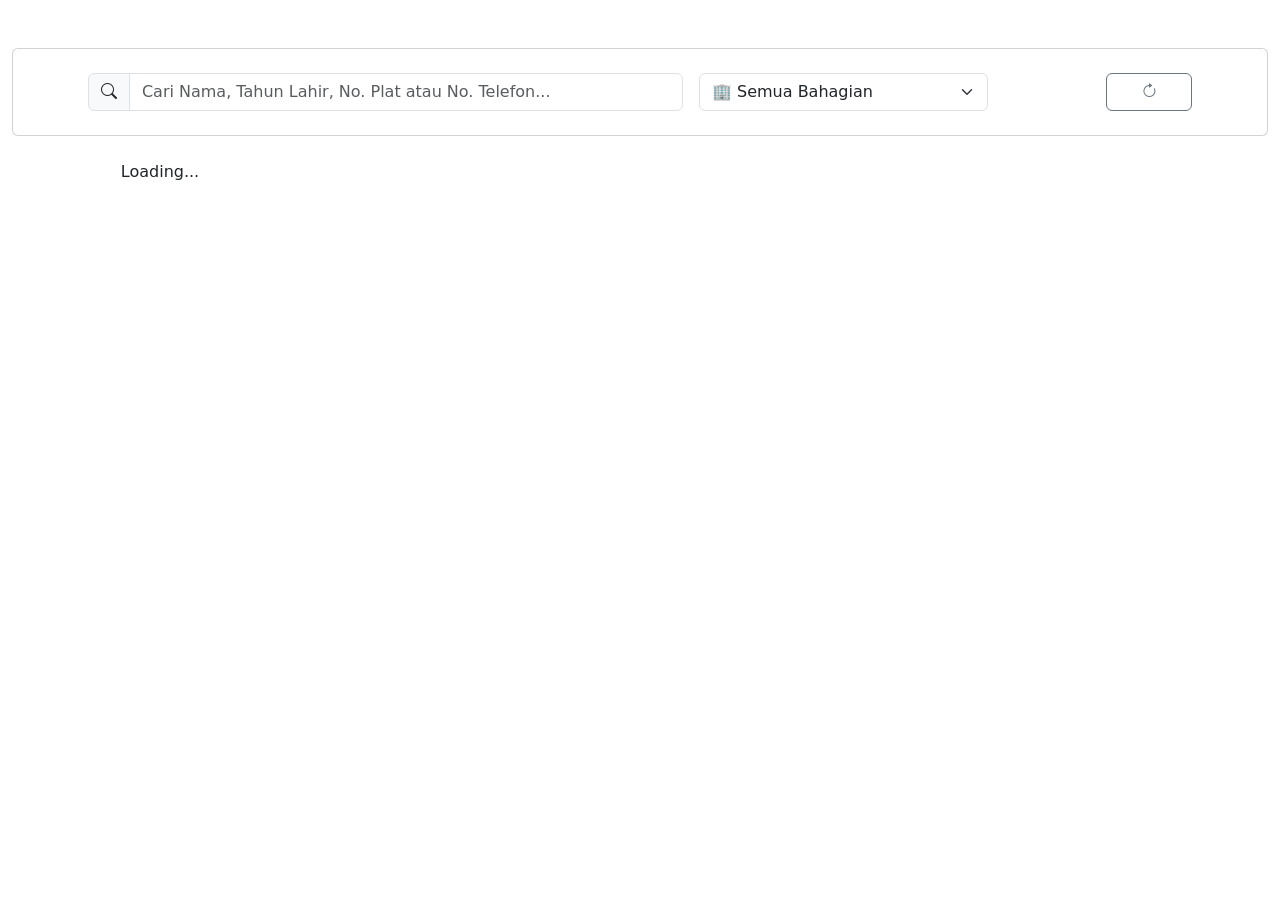
==== 03 Source/Frontend/index.html @ 00ed5e5d "feat(engine): add Syncrozz Frontend Engine bootstrap" ====
<!DOCTYPE html>
<html lang="en">

<head>

    <meta charset="UTF-8">
    <meta name="viewport" content="width=device-width, initial-scale=1">

    <title>KPMBP SmartHub</title>

    <!-- Bootstrap -->
    <link href="https://cdn.jsdelivr.net/npm/bootstrap@5.3.7/dist/css/bootstrap.min.css" rel="stylesheet">
    <link href="https://cdn.jsdelivr.net/npm/bootstrap-icons@1.13.1/font/bootstrap-icons.css" rel="stylesheet">

    <!-- Global CSS -->
    <link rel="stylesheet" href="style.css">

</head>

<body>

    <div class="container-fluid py-4">

        <!-- Dashboard -->
        <div id="dashboard-container"></div>

        <!-- Search Area -->
        <div class="card p-4 mt-4 mb-4">

            <div class="row align-items-center g-3 justify-content-center">

                <div class="col-lg-6">

                    <div class="input-group search-box">

                        <span class="input-group-text">
                            <i class="bi bi-search"></i>
                        </span>

                        <input
                            id="searchInput"
                            type="text"
                            class="form-control"
                            placeholder="Cari Nama, Tahun Lahir, No. Plat atau No. Telefon...">

                    </div>

                </div>

                <div class="col-lg-3">

                    <select id="departmentFilter" class="form-select">
                        <option value="">🏢 Semua Bahagian</option>
                    </select>

                </div>

                <div class="col-lg-1">

                    <span class="badge staff-counter w-100">

                        <i class="bi bi-people-fill me-2"></i>

                        <span id="staffCount">0</span>

                    </span>

                </div>

                <div class="col-lg-1">

                    <button id="btnReset" class="btn btn-outline-secondary w-100">
                        <i class="bi bi-arrow-clockwise"></i>
                    </button>

                </div>

            </div>

        </div>

        <!-- Staff List -->
        <div
            id="staffList"
            class="row row-cols-1 row-cols-md-2 row-cols-xl-4 g-4">

            <div class="col-12 text-center">

                Loading...

            </div>

        </div>

    </div>

    <!-- Modal Host -->

    <div id="profile-modal-container"></div>

    <div id="committee-modal-container"></div>

    <!-- Bootstrap -->

    <script src="https://cdn.jsdelivr.net/npm/bootstrap@5.3.7/dist/js/bootstrap.bundle.min.js"></script>

    <!-- API -->

    <script src="api.js"></script>

    <!-- Application -->

    <script src="app.js"></script>

</body>

</html>
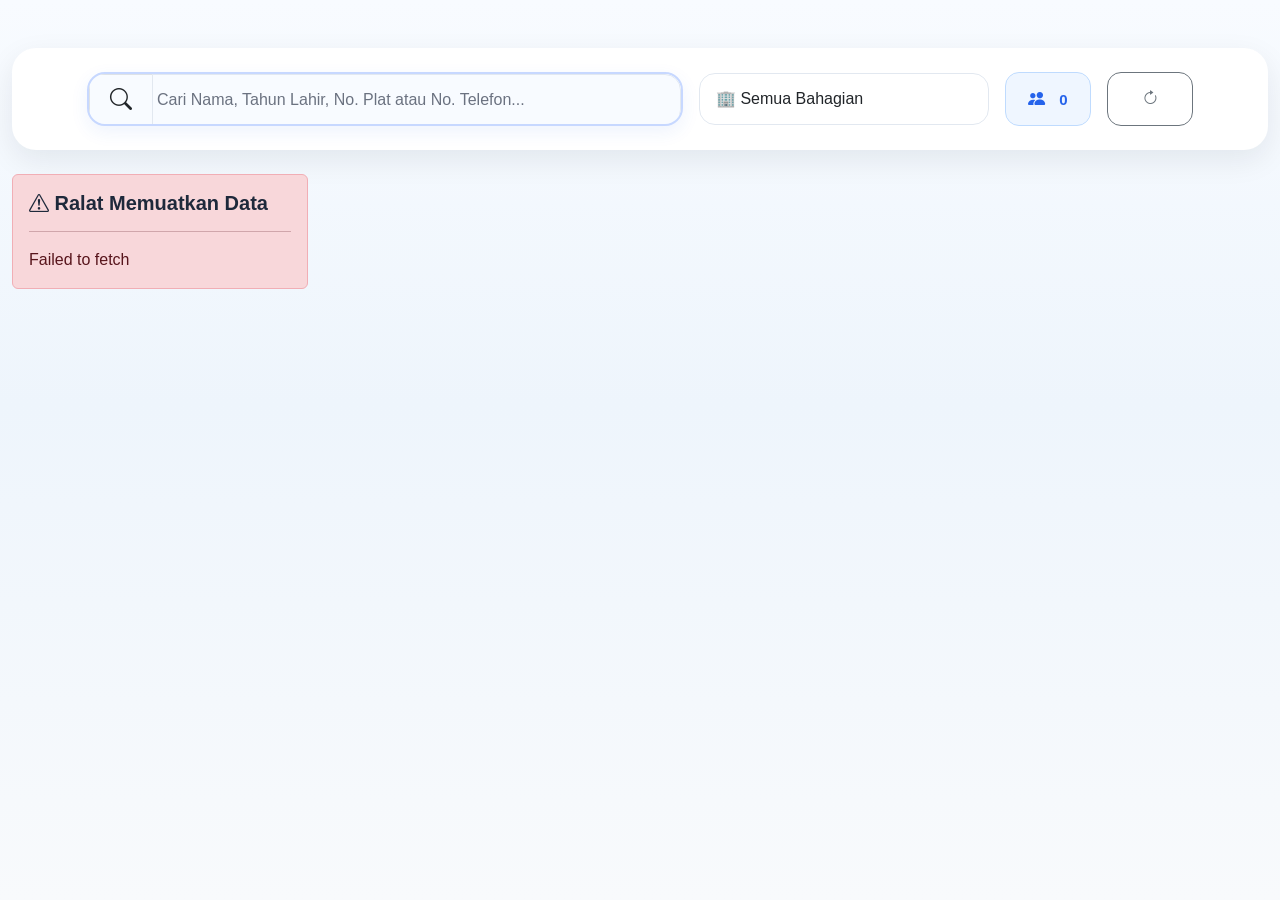
==== commit 313d962f: "Deploy SmartHub - 2026-07-29 02:09" ====
--- a/03 Source/Frontend/index.html
+++ b/03 Source/Frontend/index.html
@@ -106,11 +106,18 @@
 
     <!-- API -->
 
-    <script src="api.js"></script>
+    <!-- API -->
+<script src="api.js"></script>
 
-    <!-- Application -->
+<!-- Modules -->
+<script src="js/modules/staff.js"></script>
 
-    <script src="app.js"></script>
+<script>
+console.log("STAFF SCRIPT LOADED");
+</script>
+
+<!-- Application -->
+<script src="app.js"></script>
 
 </body>
 
--- a/03 Source/Frontend/style.css
+++ b/03 Source/Frontend/style.css
@@ -0,0 +1,2016 @@
+@import url('https://fonts.googleapis.com/css2?family=Poppins:wght@300;400;500;600;700;800&display=swap');
+
+/*=====================================================
+  KPMBP SmartHub Design System v1.0
+=====================================================*/
+
+:root{
+
+    /* Corporate Color */
+
+    --primary:#2563EB;
+    --primary-dark:#1D4ED8;
+    --primary-light:#EFF6FF;
+
+    --success:#10B981;
+    --warning:#F59E0B;
+    --danger:#EF4444;
+
+    --text:#1E293B;
+    --text-light:#64748B;
+
+    --border:#E2E8F0;
+
+    --background:#F8FAFC;
+
+    --surface:#FFFFFF;
+
+    /* Radius */
+
+    --radius-sm:12px;
+    --radius:18px;
+    --radius-lg:24px;
+
+    /* Shadow */
+
+    --shadow-sm:
+        0 4px 12px rgba(15,23,42,.05);
+
+    --shadow:
+        0 10px 30px rgba(15,23,42,.08);
+
+    --shadow-lg:
+        0 18px 45px rgba(15,23,42,.12);
+
+    --transition:.28s cubic-bezier(.4,0,.2,1);
+
+}
+
+/*=====================================================
+  RESET
+=====================================================*/
+
+*{
+
+    margin:0;
+    padding:0;
+    box-sizing:border-box;
+
+}
+
+html{
+
+    scroll-behavior:smooth;
+
+}
+
+body{
+
+    font-family:'Poppins',sans-serif;
+
+    background:
+    linear-gradient(
+        180deg,
+        #F8FBFF 0%,
+        #EEF5FC 45%,
+        #F8FAFC 100%
+    );
+
+    color:var(--text);
+
+    min-height:100vh;
+
+    -webkit-font-smoothing:antialiased;
+
+}
+
+/*=====================================================
+  TYPOGRAPHY
+=====================================================*/
+
+h1,
+h2,
+h3,
+h4,
+h5{
+
+    color:var(--text);
+
+    font-weight:700;
+
+}
+
+h2{
+
+    font-size:32px;
+
+    margin-bottom:6px;
+
+}
+
+p{
+
+    color:var(--text-light);
+
+}
+
+small{
+
+    color:var(--text-light);
+
+}
+
+/*=====================================================
+  CARD
+=====================================================*/
+
+.card{
+
+    border:none;
+
+    border-radius:var(--radius-lg);
+
+    background:var(--surface);
+
+    box-shadow:var(--shadow);
+
+    overflow:hidden;
+
+    transition:var(--transition);
+
+}
+
+.card:hover{
+
+    transform:translateY(-5px);
+
+    box-shadow:var(--shadow-lg);
+
+}
+
+/*=====================================================
+  CONTAINER
+=====================================================*/
+
+.container,
+.container-fluid{
+
+    max-width:1600px;
+
+}
+
+/*=====================================================
+  BUTTON
+=====================================================*/
+
+.btn{
+
+    border-radius:14px;
+
+    font-weight:600;
+
+    padding:.70rem 1.3rem;
+
+    transition:var(--transition);
+
+}
+
+.btn-primary{
+
+    background:linear-gradient(
+        135deg,
+        var(--primary),
+        var(--primary-dark)
+    );
+
+    border:none;
+
+}
+
+.btn-primary:hover{
+
+    transform:translateY(-2px);
+
+    box-shadow:
+        0 12px 25px rgba(37,99,235,.30);
+
+}
+
+/*=====================================================
+  FORM
+=====================================================*/
+
+.form-control,
+.form-select{
+
+    border-radius:16px;
+
+    border:1px solid var(--border);
+
+    padding:13px 16px;
+
+    background:#fff;
+
+    transition:var(--transition);
+
+}
+
+.form-control:focus,
+.form-select:focus{
+
+    border-color:var(--primary);
+
+    box-shadow:
+    0 0 0 .25rem rgba(37,99,235,.12);
+
+}
+
+/*=====================================================
+  BADGE
+=====================================================*/
+
+.badge{
+
+    background:var(--primary-light);
+
+    color:var(--primary);
+
+    border-radius:50px;
+
+    padding:8px 14px;
+
+    font-size:12px;
+
+    font-weight:600;
+
+}
+
+/*=====================================================
+  EMPTY STATE
+=====================================================*/
+
+.empty{
+
+    background:white;
+
+    border-radius:28px;
+
+    padding:70px 30px;
+
+    text-align:center;
+
+    color:var(--text-light);
+
+    box-shadow:var(--shadow-sm);
+
+}
+
+/*=====================================================
+  SCROLLBAR
+=====================================================*/
+
+::-webkit-scrollbar{
+
+    width:10px;
+
+}
+
+::-webkit-scrollbar-track{
+
+    background:#EDF2F7;
+
+}
+
+::-webkit-scrollbar-thumb{
+
+    background:#CBD5E1;
+
+    border-radius:20px;
+
+}
+
+::-webkit-scrollbar-thumb:hover{
+
+    background:var(--primary);
+
+}
+/*=====================================================
+  HEADER
+=====================================================*/
+
+.page-header{
+
+    background:
+    linear-gradient(
+        135deg,
+        #F43F5E,
+        #C026D3
+    );
+
+    color:white;
+
+    border-radius:24px;
+
+    padding:28px 34px;
+
+    margin-bottom:22px;
+
+    position:relative;
+
+    overflow:hidden;
+
+    box-shadow:
+        0 20px 45px rgba(37,99,235,.25);
+
+}
+
+.page-header::before{
+
+    content:"";
+
+    position:absolute;
+
+    right:-80px;
+
+    top:-80px;
+
+    width:250px;
+
+    height:250px;
+
+    border-radius:50%;
+
+    background:
+        rgba(255,255,255,.08);
+
+}
+
+.page-header::after{
+
+    content:"";
+
+    position:absolute;
+
+    left:-60px;
+
+    bottom:-60px;
+
+    width:180px;
+
+    height:180px;
+
+    border-radius:50%;
+
+    background:
+        rgba(255,255,255,.05);
+
+}
+
+.page-header h2{
+
+    color:white;
+
+    font-size:28px;
+
+    margin-bottom:10px;
+
+}
+
+.page-header p{
+
+    color:rgba(255,255,255,.85);
+
+    margin:0;
+
+}
+
+
+/*=====================================================
+  DASHBOARD STATISTICS
+=====================================================*/
+
+.stats-card{
+
+    display:flex;
+
+    align-items:center;
+
+    gap:18px;
+
+    background:white;
+
+    border-radius:20px;
+
+    padding:18px 22px;
+
+    min-height:95px;
+
+    position:relative;
+
+    overflow:hidden;
+
+    border:1px solid #EEF2F7;
+
+    box-shadow:var(--shadow);
+
+    transition:var(--transition);
+
+}
+
+.stats-card:hover{
+
+    transform:translateY(-5px);
+
+    box-shadow:var(--shadow-lg);
+
+}
+
+.stats-card::before{
+
+    content:"";
+
+    position:absolute;
+
+    top:0;
+
+    left:0;
+
+    width:5px;
+
+    height:100%;
+
+    background:
+        linear-gradient(
+            180deg,
+            var(--primary),
+            #60A5FA
+        );
+
+}
+
+.stats-icon{
+
+    width:50px;
+
+    height:50px;
+
+    border-radius:16px;
+
+    display:flex;
+
+    align-items:center;
+
+    justify-content:center;
+
+    background:var(--primary-light);
+
+    color:var(--primary);
+
+    font-size:24px;
+
+    flex-shrink:0;
+
+}
+
+.stats-content{
+
+    flex:1;
+
+}
+
+.stats-title{
+
+    margin:0;
+
+    font-size:15px;
+
+    font-weight:600;
+
+    color:var(--text-light);
+
+}
+
+.stats-value{
+
+    font-size:38px;
+
+    font-weight:700;
+
+    color:var(--primary);
+
+    line-height:1;
+
+    margin-left:auto;
+
+}
+
+/* =====================================================
+   SMART TOOLBAR
+===================================================== */
+
+.search-box{
+
+    height:54px;
+
+    border: 2px solid #C7D8FF;
+
+    border-radius: 18px;
+
+    background: #F8FBFF;
+
+    overflow:hidden;
+
+    box-shadow: 0 6px 18px rgba(37,99,235,.08);
+    
+    transition: .25s;
+
+}
+
+.search-box:hover{
+
+    border-color:#2563EB;
+
+    box-shadow:0 8px 22px rgba(37,99,235,.12);
+
+}
+
+
+
+.search-box:focus-within{
+
+    border-color:#2563EB;
+
+    box-shadow:
+    0 0 0 4px rgba(37,99,235,.12),
+    0 10px 24px rgba(37,99,235,.14);
+
+}
+
+.search-box .input-group-text{
+    background:transparent;
+    padding:0 20px;
+}
+
+.search-box .input-group-text i{
+    font-size:22px;
+}
+
+.search-box .form-control{
+    background:transparent;
+    padding-left:4px;
+}
+
+.search-box .form-control::placeholder{
+    color:#6B7280;
+    font-weight:500;
+}
+
+
+
+/* =====================================================
+   TOOLBAR DROPDOWN
+===================================================== */
+
+.toolbar-select{
+
+    height:54px;
+
+    border-radius:14px;
+
+    border:1px solid #E5E7EB;
+
+    font-size:15px;
+
+    box-shadow:0 2px 10px rgba(15,23,42,.05);
+
+    transition:.25s;
+
+}
+
+.toolbar-select:hover{
+
+    border-color:#2563EB;
+
+}
+
+.toolbar-select:focus{
+
+    border-color:#2563EB;
+
+    box-shadow:0 0 0 .18rem rgba(37,99,235,.12);
+
+}
+
+
+
+/* =====================================================
+   STAFF COUNTER
+===================================================== */
+
+.staff-counter{
+
+    display:flex;
+
+    align-items:center;
+
+    justify-content:center;
+
+    gap:6px;
+
+    width:100%;
+
+    height:54px;
+
+    border-radius:14px;
+
+    background:#EFF6FF;
+
+    border:1px solid #BFDBFE;
+
+    color:#2563EB;
+
+    font-weight:700;
+
+    font-size:15px;
+
+}
+
+.staff-counter i{
+
+    font-size:17px;
+
+}
+
+
+
+/* =====================================================
+   RESET BUTTON
+===================================================== */
+
+#btnReset{
+
+    height:54px;
+
+    border-radius:14px;
+
+    font-weight:600;
+
+}
+
+
+
+/* =====================================================
+   HOVER
+===================================================== */
+
+#btnReset:hover{
+
+    transform:translateY(-1px);
+
+    transition:.2s;
+
+}
+
+
+
+/* =====================================================
+   MOBILE
+===================================================== */
+
+@media (max-width:992px){
+
+    .toolbar-select,
+    .staff-counter,
+    #btnReset{
+
+        margin-top:10px;
+
+    }
+
+}
+
+/*=====================================================
+  FILTER
+=====================================================*/
+
+.filter-bar{
+
+    display:flex;
+
+    gap:12px;
+
+    flex-wrap:wrap;
+
+    margin-bottom:30px;
+
+}
+
+.filter-bar .btn{
+
+    background:white;
+
+    border:1px solid var(--border);
+
+    color:var(--text);
+
+}
+
+.filter-bar .btn:hover{
+
+    background:var(--primary);
+
+    color:white;
+
+    border-color:var(--primary);
+
+}
+
+
+/*=====================================================
+  QUICK ACTION
+=====================================================*/
+
+.quick-action{
+
+    display:flex;
+
+    align-items:center;
+
+    justify-content:center;
+
+    gap:12px;
+
+    padding:14px;
+
+    background:white;
+
+    border-radius:20px;
+
+    box-shadow:var(--shadow-sm);
+
+    transition:var(--transition);
+
+}
+
+.quick-action:hover{
+
+    transform:translateY(-5px);
+
+    box-shadow:var(--shadow);
+
+}
+/*=====================================================
+  STAFF CARD
+=====================================================*/
+
+.staff-card{
+
+    background:var(--surface);
+
+    border:1px solid var(--border);
+
+    border-radius:24px;
+
+    padding:24px;
+
+    height:100%;
+
+    position:relative;
+
+    overflow:hidden;
+
+    transition:var(--transition);
+
+    box-shadow:var(--shadow-sm);
+
+}
+
+.staff-card::before{
+
+    content:"";
+
+    position:absolute;
+
+    top:0;
+
+    left:0;
+
+    width:100%;
+
+    height:4px;
+
+    background:
+        linear-gradient(
+            90deg,
+            var(--primary),
+            #60A5FA
+        );
+
+}
+.staff-card{
+
+    cursor:pointer;
+
+    height:100%;
+
+    display:flex;
+
+    flex-direction:column;
+
+    border-left:5px solid transparent;
+
+    transition:all .25s ease;
+
+}
+
+.staff-card:hover{
+
+    transform:translateY(-8px);
+
+    box-shadow:var(--shadow-lg);
+
+}
+
+.staff-card:active{
+
+    transform:scale(.98);
+
+}
+
+.staff-card:focus{
+
+    outline:none;
+
+    border-color:var(--primary);
+
+    box-shadow:
+        0 0 0 .25rem rgba(37,99,235,.15);
+
+}
+.staff-avatar{
+
+    width:72px;
+
+    height:72px;
+
+    border-radius:50%;
+
+    background:
+        linear-gradient(
+            135deg,
+            var(--primary),
+            var(--primary-dark)
+        );
+
+    color:white;
+
+    display:flex;
+
+    align-items:center;
+
+    justify-content:center;
+
+    font-size:28px;
+
+    font-weight:700;
+
+    margin-bottom:18px;
+
+    box-shadow:
+        0 10px 25px rgba(37,99,235,.25);
+
+}
+
+.staff-card h3{
+
+    font-size:20px;
+
+    font-weight:700;
+
+    color:var(--text);
+
+    margin-bottom:6px;
+
+}
+
+.staff-card p{
+
+    margin-bottom:8px;
+
+    color:var(--text-light);
+
+    font-size:14px;
+
+    line-height:1.5;
+
+}
+
+.staff-info{
+
+    margin-top:18px;
+
+    padding-top:18px;
+
+    border-top:1px solid #EDF2F7;
+
+}
+
+.staff-info div{
+
+    display:flex;
+
+    align-items:center;
+
+    gap:10px;
+
+    margin-bottom:10px;
+
+    font-size:14px;
+
+    color:var(--text-light);
+
+}
+
+.staff-info i{
+
+    color:var(--primary);
+
+    width:18px;
+
+}
+
+.staff-actions{
+
+    display:flex;
+
+    gap:10px;
+
+    margin-top:20px;
+
+}
+
+.staff-actions .btn{
+
+    flex:1;
+
+    border-radius:14px;
+
+    font-size:13px;
+
+    padding:10px;
+
+}
+
+
+/*=====================================================
+  MODAL
+=====================================================*/
+
+.modal-content{
+
+    border:none;
+
+    border-radius:28px;
+
+    overflow:hidden;
+
+    box-shadow:
+        0 25px 60px rgba(15,23,42,.20);
+
+}
+
+.modal-header{
+
+    background:
+        linear-gradient(
+            135deg,
+            var(--primary),
+            var(--primary-dark)
+        );
+
+    color:white;
+
+    border:none;
+
+    padding:22px 28px;
+
+}
+
+.modal-header .btn-close{
+
+    filter:invert(1);
+
+}
+
+.modal-title{
+
+    font-weight:700;
+
+}
+
+.modal-body{
+
+    padding:30px;
+
+}
+
+.table{
+
+    margin-bottom:0;
+
+}
+
+.table th{
+
+    width:180px;
+
+    color:var(--text-light);
+
+    font-weight:600;
+
+    border:none;
+
+    padding:14px 0;
+
+}
+
+.table td{
+
+    color:var(--text);
+
+    font-weight:500;
+
+    border:none;
+
+    padding:14px 0;
+
+}
+
+
+/*=====================================================
+  LOADING
+=====================================================*/
+
+.loading-card{
+
+    background:white;
+
+    border-radius:24px;
+
+    padding:30px;
+
+    animation:pulse 1.5s infinite;
+
+}
+
+@keyframes pulse{
+
+    0%{
+
+        opacity:.5;
+
+    }
+
+    50%{
+
+        opacity:1;
+
+    }
+
+    100%{
+
+        opacity:.5;
+
+    }
+
+}
+/*=====================================================
+  ANIMATION
+=====================================================*/
+
+.fade-in{
+
+    animation:fadeIn .5s ease;
+
+}
+
+@keyframes fadeIn{
+
+    from{
+
+        opacity:0;
+
+        transform:translateY(12px);
+
+    }
+
+    to{
+
+        opacity:1;
+
+        transform:translateY(0);
+
+    }
+
+}
+
+.slide-up{
+
+    animation:slideUp .45s ease;
+
+}
+
+@keyframes slideUp{
+
+    from{
+
+        opacity:0;
+
+        transform:translateY(25px);
+
+    }
+
+    to{
+
+        opacity:1;
+
+        transform:translateY(0);
+
+    }
+
+}
+
+/*=====================================================
+  GLASS CARD
+=====================================================*/
+
+.glass{
+
+    background:rgba(255,255,255,.72);
+
+    backdrop-filter:blur(14px);
+
+    -webkit-backdrop-filter:blur(14px);
+
+    border:1px solid rgba(255,255,255,.35);
+
+}
+
+/*=====================================================
+  SPACING
+=====================================================*/
+
+.mt-30{
+
+    margin-top:30px;
+
+}
+
+.mb-30{
+
+    margin-bottom:30px;
+
+}
+
+.py-40{
+
+    padding-top:40px;
+
+    padding-bottom:40px;
+
+}
+
+/*=====================================================
+  AVATAR
+=====================================================*/
+
+.avatar{
+
+    width:54px;
+
+    height:54px;
+
+    border-radius:50%;
+
+    display:flex;
+
+    align-items:center;
+
+    justify-content:center;
+
+    background:
+    linear-gradient(
+        135deg,
+        var(--primary),
+        var(--primary-dark)
+    );
+
+    color:white;
+
+    font-weight:700;
+
+    font-size:18px;
+
+    box-shadow:
+    0 8px 20px rgba(37,99,235,.25);
+
+}
+
+/*=====================================================
+  ICON BUTTON
+=====================================================*/
+
+.icon-btn{
+
+    width:34px;
+
+    height:34px;
+
+    border-radius:50%;
+
+    border:none;
+
+    display:flex;
+
+    align-items:center;
+
+    justify-content:center;
+
+    background:var(--primary-light);
+
+    color:var(--primary);
+
+    transition:var(--transition);
+
+}
+
+.icon-btn:hover{
+
+    background:var(--primary);
+
+    color:white;
+
+    transform:scale(1.08);
+
+}
+
+/*=====================================================
+  DIVIDER
+=====================================================*/
+
+.divider{
+
+    width:100%;
+
+    height:1px;
+
+    background:#EDF2F7;
+
+    margin:25px 0;
+
+}
+
+/*=====================================================
+  RESPONSIVE
+=====================================================*/
+
+@media(max-width:992px){
+
+    .page-header{
+
+        padding:30px;
+
+    }
+
+    .page-header h2{
+
+        font-size:28px;
+
+    }
+
+    .stats-card{
+
+        margin-bottom:18px;
+
+    }
+
+}
+
+@media(max-width:768px){
+
+    body{
+
+        font-size:14px;
+
+    }
+
+    .page-header{
+
+        border-radius:22px;
+
+        padding:24px;
+
+    }
+
+    .page-header h2{
+
+        font-size:24px;
+
+    }
+
+    .staff-card{
+
+        padding:20px;
+
+    }
+
+    .staff-avatar{
+
+        width:60px;
+
+        height:60px;
+
+        font-size:24px;
+
+    }
+
+    .staff-actions{
+
+        flex-direction:column;
+
+    }
+
+}
+
+@media(max-width:576px){
+
+    .search-box{
+
+        padding:14px;
+
+    }
+
+    .stats-value{
+
+        font-size:28px;
+
+    }
+
+}
+/*=====================================================
+  SELECTION
+=====================================================*/
+
+::selection{
+
+    background:var(--primary);
+
+    color:white;
+
+}
+
+/*=====================================================
+  COMMITTEE BADGE
+=====================================================*/
+
+.committee-badge{
+
+    display:inline-flex;
+
+    align-items:center;
+
+    justify-content:center;
+
+    padding:6px 14px;
+
+    border-radius:999px;
+
+    background:#2563EB;
+
+    color:#FFFFFF !important;
+
+    font-size:12px;
+
+    font-weight:700;
+
+    letter-spacing:.3px;
+
+    text-transform:uppercase;
+
+    min-width:90px;
+
+}
+
+/* Warna mengikut kategori */
+
+.committee-badge.penasihat{
+
+    background:#7C3AED;
+
+}
+
+.committee-badge.ahli{
+
+    background:#2563EB;
+
+}
+
+.committee-badge.juruaudit{
+
+    background:#059669;
+
+}
+
+.committee-badge.pengerusi{
+
+    background:#DC2626;
+
+}
+
+.committee-badge.setiausaha{
+
+    background:#EA580C;
+
+}
+
+/*=====================================================
+  END COMMITTEE BADGE
+=====================================================*/
+
+/*=====================================================
+  STAFF GRADE BADGE
+=====================================================*/
+
+.badge-grade{
+
+    display:inline-flex;
+    align-items:center;
+    justify-content:center;
+
+    padding:7px 12px;
+
+    border-radius:10px;
+
+    color:#fff;
+
+    font-size:12px;
+
+    font-weight:700;
+
+    letter-spacing:.3px;
+
+    min-width:58px;
+
+}
+
+/*=====================================================
+  DEPARTMENT BADGE
+=====================================================*/
+
+.badge-department{
+
+    display:inline-flex;
+    align-items:center;
+
+    padding:8px 16px;
+
+    border-radius:999px;
+
+    font-size:12px;
+
+    font-weight:600;
+
+}
+
+/* Warna Jabatan */
+
+.dept-management{
+
+    background:#DBEAFE;
+    color:#2563EB;
+
+}
+
+.dept-academic{
+
+    background:#F3E8FF;
+    color:#7C3AED;
+
+}
+
+.dept-accounting{
+
+    background:#DCFCE7;
+    color:#15803D;
+
+}
+
+.dept-business{
+
+    background:#FFEDD5;
+    color:#EA580C;
+
+}
+
+.dept-quantitative{
+
+    background:#E0F2FE;
+    color:#0284C7;
+
+}
+
+.dept-counselling{
+
+    background:#FEE2E2;
+    color:#DC2626;
+
+}
+
+.dept-cocurriculum{
+
+    background:#FEF3C7;
+    color:#CA8A04;
+
+}
+
+.dept-fellow{
+
+    background:#E5E7EB;
+    color:#374151;
+
+}
+
+.staff-card{
+
+    cursor:pointer;
+
+    background:var(--surface);
+
+    border:1px solid var(--border);
+
+    border-left:5px solid transparent;
+
+    border-radius:26px;
+
+    padding:24px;
+
+    height:100%;
+
+    display:flex;
+
+    flex-direction:column;
+
+    position:relative;
+
+    overflow:hidden;
+
+    transition:all .30s ease;
+
+    box-shadow:var(--shadow-sm);
+
+}
+
+.staff-card:hover{
+
+    transform:translateY(-8px);
+
+    box-shadow:var(--shadow-lg);
+
+}
+
+.staff-card:active{
+
+    transform:scale(.98);
+
+}
+
+.staff-card:focus{
+
+    outline:none;
+
+    border-color:var(--primary);
+
+    box-shadow:0 0 0 .25rem rgba(37,99,235,.15);
+
+}
+
+/* Hover Border ikut Gred */
+
+.staff-card:has(.grade-dg13):hover{
+    border-left-color:#16A34A;
+}
+
+.staff-card:has(.grade-dg12):hover{
+    border-left-color:#7C3AED;
+}
+
+.staff-card:has(.grade-dg10):hover,
+.staff-card:has(.grade-e10):hover,
+.staff-card:has(.grade-f10):hover,
+.staff-card:has(.grade-s10):hover{
+    border-left-color:#2563EB;
+}
+
+.staff-card:has(.grade-dg9):hover{
+    border-left-color:#4F46E5;
+}
+
+.staff-card:has(.grade-s6):hover{
+    border-left-color:#0F766E;
+}
+
+.staff-card:has(.grade-ja6):hover{
+    border-left-color:#0891B2;
+}
+
+.staff-card:has(.grade-fa5):hover{
+    border-left-color:#0284C7;
+}
+
+.staff-card:has(.grade-w2):hover{
+    border-left-color:#D97706;
+}
+
+.staff-card:has(.grade-h1):hover{
+    border-left-color:#65A30D;
+}
+
+.staff-card:has(.grade-n2):hover{
+    border-left-color:#64748B;
+}
+
+.staff-card:has(.grade-n1):hover{
+    border-left-color:#94A3B8;
+}
+
+/*=====================================================
+  GRADE COLORS
+=====================================================*/
+
+.grade-dg13{
+    background:#16A34A;
+}
+
+.grade-dg12{
+    background:#7C3AED;
+}
+
+.grade-dg10,
+.grade-e10,
+.grade-f10,
+.grade-s10{
+    background:#2563EB;
+}
+
+.grade-dg9{
+    background:#4F46E5;
+}
+
+.grade-n1,
+.grade-n2{
+    background:#0891B2;
+}
+
+.grade-ja6{
+    background:#DC2626;
+}
+
+.grade-fa5{
+    background:#F59E0B;
+}
+
+.grade-h1{
+    background:#6B7280;
+}
+/*======================================
+  Arrow
+======================================*/
+
+.staff-arrow{
+
+    width:34px;
+
+    height:34px;
+
+    border-radius:50%;
+
+    display:flex;
+
+    align-items:center;
+
+    justify-content:center;
+
+    color:#94A3B8;
+
+    transition:.25s;
+
+}
+
+.staff-card:hover .staff-arrow{
+
+    color:#2563EB;
+
+    transform:translateX(5px);
+
+}
+
+/*======================================
+  Avatar
+======================================*/
+
+.staff-avatar{
+
+    width:84px;
+
+    height:84px;
+
+    border-radius:50%;
+
+    object-fit:cover;
+
+    flex-shrink:0;
+
+    border:3px solid #FFFFFF;
+
+    box-shadow:0 10px 25px rgba(0,0,0,.08);
+
+}
+
+/*======================================
+  Name
+======================================*/
+
+.staff-name{
+
+    font-size:30px;
+
+    line-height:1.15;
+
+    margin-bottom:8px;
+
+    font-weight:700;
+
+}
+
+/*======================================
+  Position
+======================================*/
+
+.staff-position{
+
+    color:#64748B;
+
+    font-size:16px;
+
+    font-weight:500;
+
+}
+
+/*======================================
+  Contact
+======================================*/
+
+.staff-contact{
+
+    display:flex;
+
+    gap:12px;
+
+    flex-wrap:wrap;
+
+}
+
+.contact-chip{
+
+    display:flex;
+
+    align-items:center;
+
+    gap:8px;
+
+    background:#F8FAFC;
+
+    border:1px solid #E2E8F0;
+
+    border-radius:14px;
+
+    padding:10px 16px;
+
+    font-size:14px;
+
+    color:#475569;
+
+    transition:.25s;
+
+}
+
+.contact-chip:hover{
+
+    background:#EFF6FF;
+
+    border-color:#93C5FD;
+
+}
+
+.contact-chip i{
+
+    color:#2563EB;
+
+}
+
+/*=====================================================
+  PROFILE MODAL v0.3.5
+=====================================================*/
+
+.profile-sidebar{
+
+    background:#f8fafc;
+
+    border:1px solid #e5e7eb;
+
+    border-radius:18px;
+
+    padding:30px 20px;
+
+    box-shadow:0 8px 24px rgba(0,0,0,.06);
+
+    height:100%;
+
+}
+
+#modalNama{
+
+    font-size:1.45rem;
+
+    font-weight:700;
+
+    color:#111827;
+
+    margin-top:18px;
+
+    margin-bottom:6px;
+
+}
+
+.profile-sidebar .text-muted{
+
+    font-size:.95rem;
+
+    color:#6b7280 !important;
+
+}
+
+.profile-sidebar .badge{
+
+    border-radius:10px;
+
+    padding:8px 16px;
+
+    font-size:.90rem;
+
+    font-weight:700;
+
+    display:inline-flex;
+
+    justify-content:center;
+
+    align-items:center;
+
+}
+
+
+#modalBahagianBadge{
+
+    background:#F8FAFC !important;
+
+    color:#475569 !important;
+
+    border:1px solid #E2E8F0;
+
+}
+
+.profile-sidebar .bg-light{
+
+    background:#ffffff !important;
+
+}
+
+.table-borderless th{
+
+    color:#374151;
+
+    font-weight:600;
+
+    width:180px;
+
+    padding-top:14px;
+
+    padding-bottom:14px;
+
+}
+
+.table-borderless td{
+
+    color:#111827;
+
+    padding-top:14px;
+
+    padding-bottom:14px;
+
+}
+
+.table-borderless tr{
+
+    border-bottom:1px solid #eef2f7;
+
+}
+
+.table-borderless tr:last-child{
+
+    border-bottom:none;
+
+}
+
+#btnCommittee{
+
+    border-radius:12px;
+
+    font-weight:600;
+
+    padding:12px;
+
+}
+
+@media(max-width:991px){
+
+    .profile-sidebar{
+
+        margin-bottom:20px;
+
+    }
+
+}
+
+.profile-photo-large{
+
+    width:200px;
+
+    height:200px;
+
+    object-fit:cover;
+
+    border-radius:18px;
+
+    border:5px solid #fff;
+
+    box-shadow:0 10px 25px rgba(0,0,0,.18);
+
+    background:#f5f5f5;
+
+    transition:.3s;
+
+}
+
+.profile-photo-large:hover{
+
+    transform:scale(1.03);
+
+}
+
+.profile-sidebar h4{
+
+    font-weight:700;
+
+    color:#1f2937;
+
+}
+
+.profile-sidebar .text-muted{
+
+    font-size:.95rem;
+
+}
+
+.profile-sidebar hr{
+
+    margin:20px 0;
+
+    opacity:.15;
+
+}
+
+#modalGred{
+
+    color:#fff !important;
+
+    min-width:90px;
+
+    border-radius:999px;
+
+    font-weight:600;
+
+    letter-spacing:.5px;
+
+    padding:10px 18px;
+
+}
